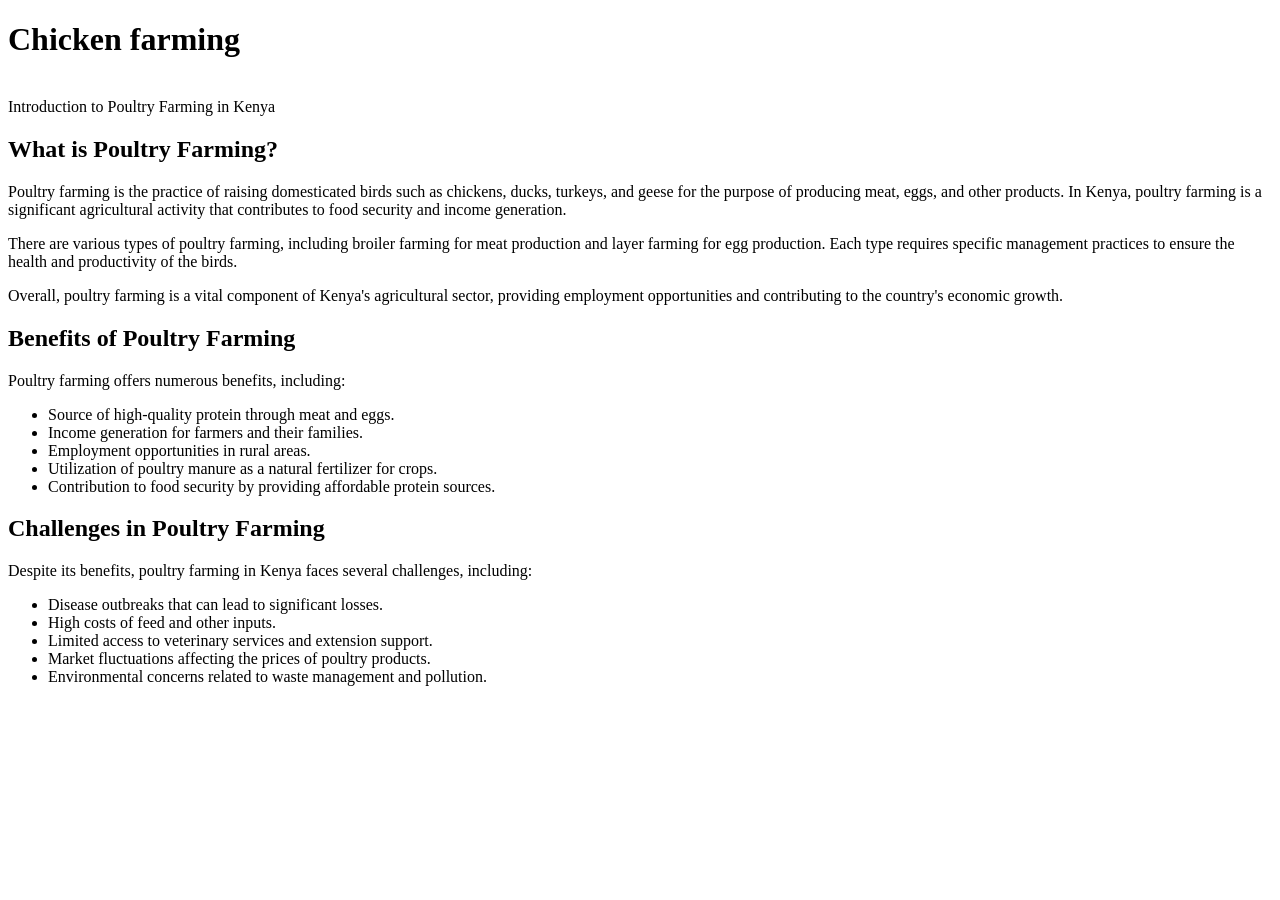
==== chick.html @ c9dec59e "Update chick.html" ====
<!DOCTYPE html>
<html lang="en">
<head>
    <meta charset="UTF-8">
    <meta name="viewport" content="width=device-width, initial-scale=1.0">
    <title><h1>Chicken farming</h1></title>
    <link rel="stylesheet" href="style.css">
</head>
<body>
  <h1>Chicken farming</h1>

<br>Introduction to Poultry Farming in Kenya</br>
<section1>
  <h2>What is Poultry Farming?</h2>
  <p>Poultry farming is the practice of raising domesticated birds such as chickens, ducks, turkeys, and geese for the purpose of producing meat, eggs, and other products. In Kenya, poultry farming is a significant agricultural activity that contributes to food security and income generation.</p>
  <p>There are various types of poultry farming, including broiler farming for meat production and layer farming for egg production. Each type requires specific management practices to ensure the health and productivity of the birds.</p>
  <p>Overall, poultry farming is a vital component of Kenya's agricultural sector, providing employment opportunities and contributing to the country's economic growth.</p>
</section1>
<section2>
    <h2>Benefits of Poultry Farming</h2>
    <p>Poultry farming offers numerous benefits, including:</p>
    <ul>
        <li>Source of high-quality protein through meat and eggs.</li>
        <li>Income generation for farmers and their families.</li>
        <li>Employment opportunities in rural areas.</li>
        <li>Utilization of poultry manure as a natural fertilizer for crops.</li>
        <li>Contribution to food security by providing affordable protein sources.</li>
    </ul>
</section2>
<section3>
    <h2><section>Challenges in Poultry Farming</h2><section
    <p>Despite its benefits, poultry farming in Kenya faces several challenges, including:</p>
    <ul>
        <li>Disease outbreaks that can lead to significant losses.</li>
        <li>High costs of feed and other inputs.</li>
        <li>Limited access to veterinary services and extension support.</li>
        <li>Market fluctuations affecting the prices of poultry products.</li>
        <li>Environmental concerns related to waste management and pollution.</li>
    </ul>
  
    
</body>
</html>
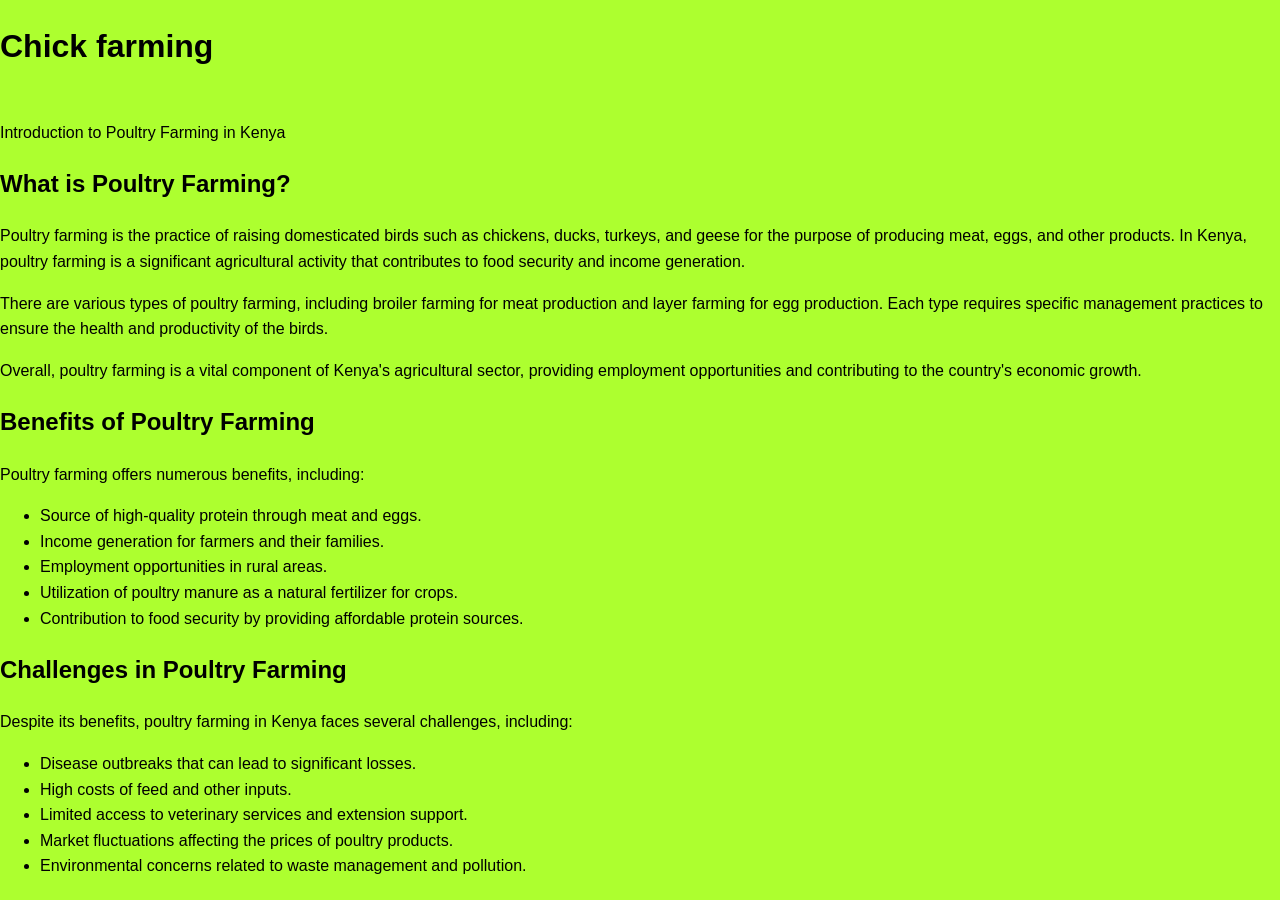
==== commit ab5d2fef: "initial commit" ====
--- a/chick.html
+++ b/chick.html
@@ -3,11 +3,11 @@
 <head>
     <meta charset="UTF-8">
     <meta name="viewport" content="width=device-width, initial-scale=1.0">
-    <title><h1>Chicken farming</h1></title>
+    <title><h1>Chick farming</h1></title>
     <link rel="stylesheet" href="style.css">
 </head>
 <body>
-  <h1>Chicken farming</h1>
+  <h1>Chick farming</h1>
 
 <br>Introduction to Poultry Farming in Kenya</br>
 <section1>
--- a/style.css
+++ b/style.css
@@ -0,0 +1,182 @@
+/* General page styling */
+
+* {
+    box-sizing: border-box;
+}
+
+body {
+    margin: 0;
+    padding: 0;
+    font-family: Arial, sans-serif;
+    color: greendark;
+    background-color: greenyellow;
+    line-height: 1.6;
+}
+
+/* Header */
+
+.header {
+    background-color: #21a859;
+    color: rgb(61, 20, 172);
+    text-align: center;
+    padding: 30px;
+}
+
+.header h1 {
+    font-size: 40px;
+    margin: 0;
+    font-weight: bold;
+    letter-spacing: 2px;
+}
+
+.header p {
+    font-size: 18px;
+}
+
+/* Navigation */
+
+.navbar {
+    background-color: #111;
+    display: flex;
+    justify-content: center;
+    align-items: center;
+    gap: 30px;
+    padding: 15px;
+}
+
+.navbar a {
+    color: white;
+    text-decoration: none;
+    font-weight: bold;
+}
+
+.navbar a:hover {
+    opacity: 0.7;
+}
+
+/* Hero */
+
+.hero {
+    background-color: #0b6b3a;
+    color: white;
+    text-align: center;
+    padding: 100px 20px;
+}
+
+.hero h2 {
+    font-size: 45px;
+    margin: 0 0 15px 0;
+}
+
+.hero p {
+    font-size: 20px;
+    margin-bottom: 30px;
+}
+
+.hero button {
+    padding: 15px 30px;
+    border: none;
+    border-radius: 8px;
+    background-color: white;
+    color: #064420;
+    font-weight: bold;
+    font-size: 16px;
+    cursor: pointer;
+}
+
+.hero button:hover {
+    opacity: 0.8;
+}
+
+/* Sections */
+
+.section {
+    width: 90%;
+    max-width: 1100px;
+    margin: 40px auto;
+    padding: 30px;
+    background-color: white;
+    border-radius: 10px;
+    box-shadow: 0 4px 10px rgba(0, 0, 0, 0.15);
+}
+
+.section h2 {
+    text-align: center;
+    color: #064420;
+    font-size: 30px;
+    margin-bottom: 25px;
+}
+
+/* Teams */
+
+.teams {
+    display: flex;
+    justify-content: center;
+    align-items: stretch;
+    gap: 20px;
+}
+
+.team-card {
+    width: 33.33%;
+    padding: 25px;
+    border: 2px solid #0b6b3a;
+    border-radius: 10px;
+    text-align: center;
+    background-color: #f8fff9;
+}
+
+.team-card h3 {
+    color: #064420;
+    font-size: 22px;
+}
+
+/* Fixtures */
+
+.fixture {
+    margin: 20px 0;
+    padding: 20px;
+    border-left: 5px solid #0b6b3a;
+    background-color: #f4f4f4;
+}
+
+.fixture h3 {
+    margin-top: 0;
+    color: #064420;
+}
+
+/* Contact */
+
+.contact {
+    text-align: center;
+}
+
+/* Footer */
+
+footer {
+    background-color: #111;
+    color: white;
+    text-align: center;
+    padding: 25px;
+}
+
+/* Responsive design */
+
+@media (max-width: 700px) {
+
+    .navbar {
+        flex-direction: column;
+        gap: 10px;
+    }
+
+    .hero h2 {
+        font-size: 32px;
+    }
+
+    .teams {
+        flex-direction: column;
+    }
+
+    .team-card {
+        width: 100%;
+    }
+}
